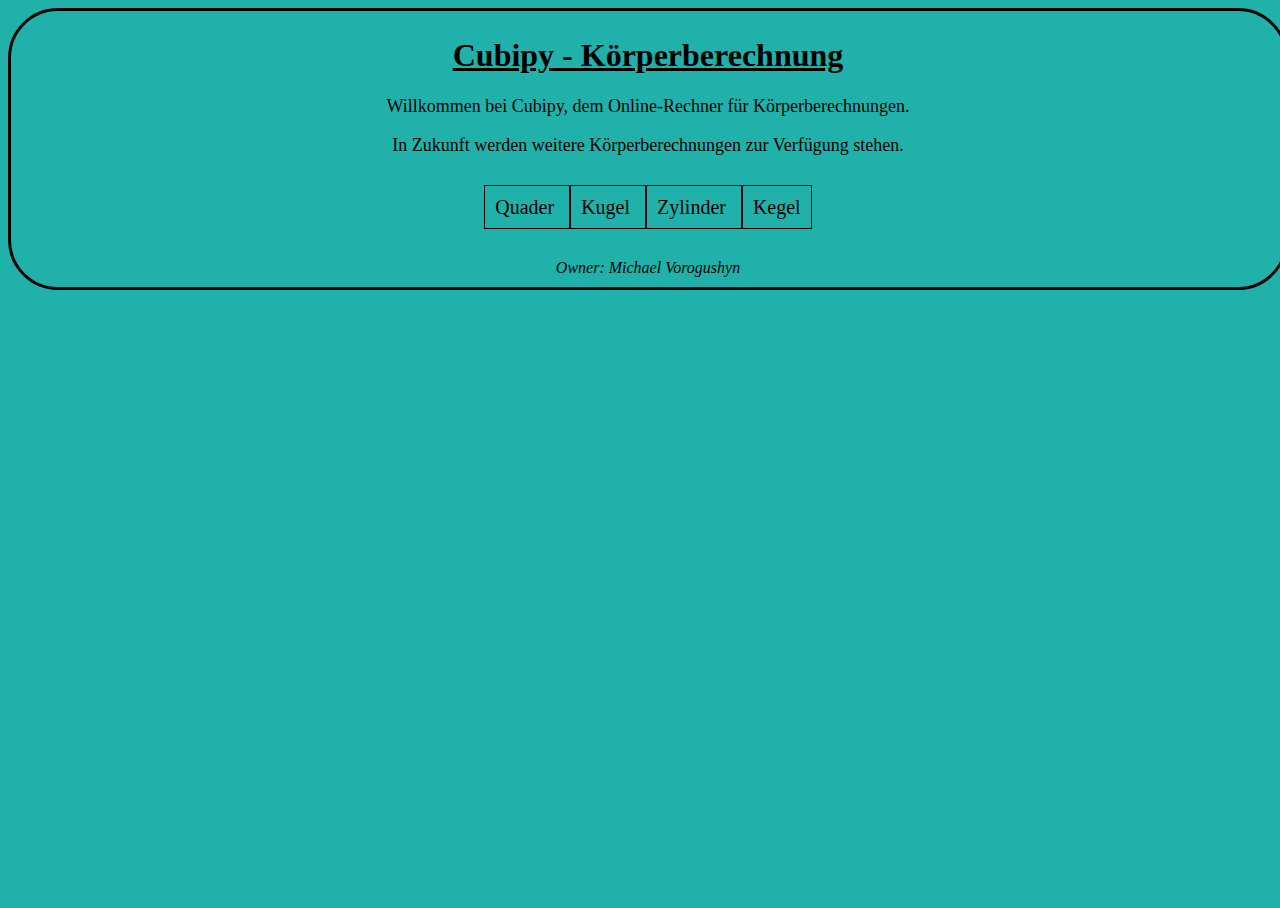
==== index.html @ 8868f243 "Merge branch 'main' into truemain" ====
<!DOCTYPE html>
<html>

  <head>
    <meta charset="utf-8">
    <meta name="viewport" content="width=device-width">
    <title>Cubipy</title>
    <link href="style.css" rel="stylesheet" type="text/css" />
  </head>

  <body>
    <div id="body">
      <h1>Cubipy - Körperberechnung</h1>

      <p id="introText">Willkommen bei Cubipy, dem Online-Rechner für Körperberechnungen.</p>
      <p id="introText">In Zukunft werden weitere Körperberechnungen zur Verfügung stehen.</p>

      <ul>
        <li>
          <a href="quader.html">Quader</a>
        </li>
        <li>
          <a href="kugel.html">Kugel</a>
        </li>
        <li>
          <a href="zylinder.html">Zylinder</a>
        </li>
        <li>
          <a href="kegel.html">Kegel</a>
        </li>
      </ul>

      <i>Owner: Michael Vorogushyn</i>
    </div>

  </body>

</html>
---- style.css ----
html {
  height: 100%;
  width: 100%;
  text-align: center;
}

body {
  background-color: lightseagreen;
  height: 100%;
  width: 100%;
  overflow: hidden;
}

div#body {
  border: 3px solid black;
  padding: 10px;
  padding-top: 5px;
  border-radius: 50px;
}

h1 {
  text-decoration: underline;
}

p#introText {
  font-size: 18px;
}

ul {
  list-style-type: none;
  padding: 20px;
  font-size: 20px;
}

li {
  display: inline;
  padding: 10px;
  border: 1px solid black;
}

li:hover {
  background: white;
}

a {
  text-decoration: none;
  color: black;
}

input {
  padding: 5 px;
  font-size: 18px;
  border: 1px solid black;
}

div#result {
  margin-top: 20px;
  font-size: 18px;
  border: 1px solid black;
  margin-right: 30%;
  margin-left: 30%;
}

a#home {
  text-decoration: none;
  padding: 12px;
  font-size: 18px;
  color: magenta;
  border: 1px solid black;
  background: black;
}
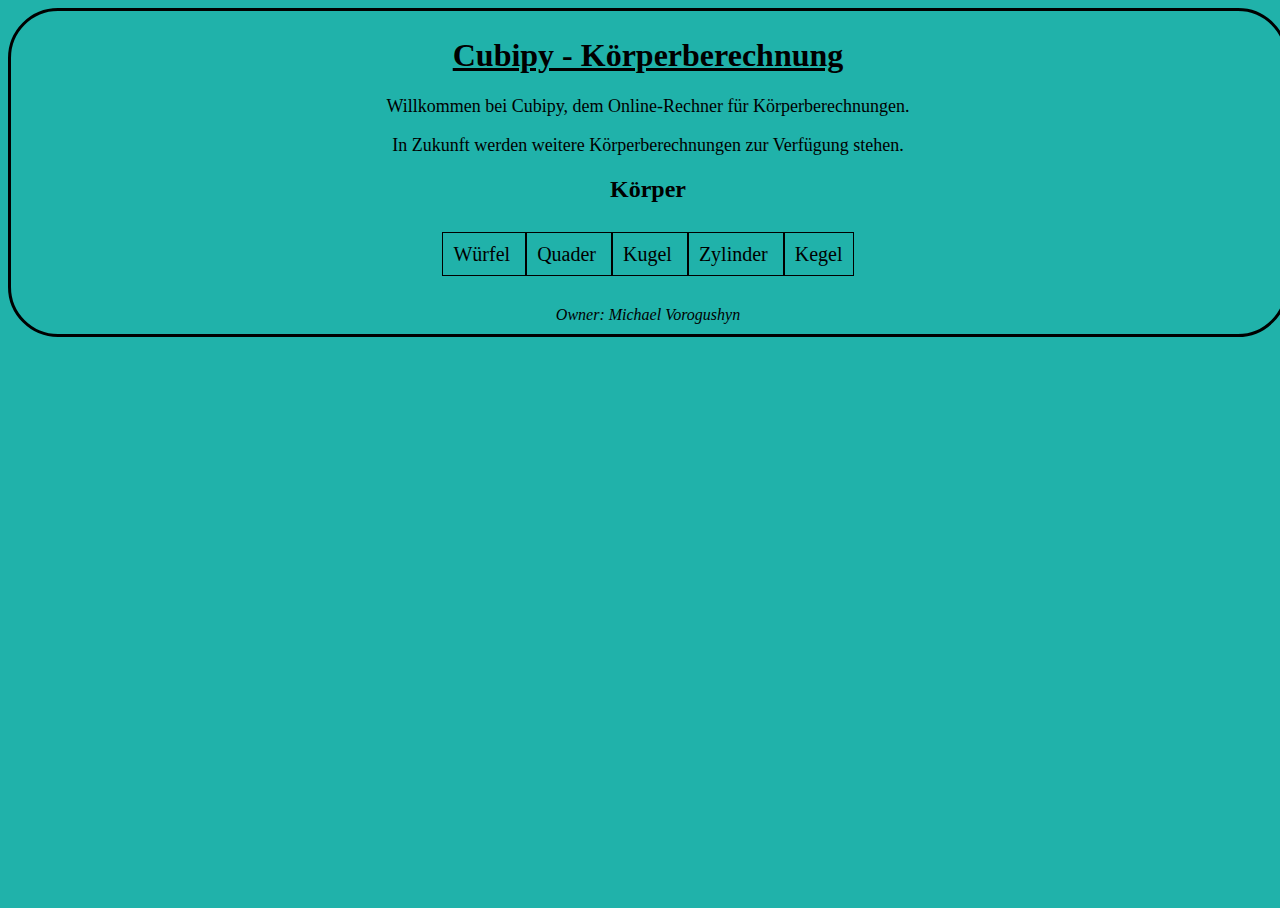
==== commit b7aed785: "added cube" ====
--- a/index.html
+++ b/index.html
@@ -15,19 +15,33 @@
       <p id="introText">Willkommen bei Cubipy, dem Online-Rechner für Körperberechnungen.</p>
       <p id="introText">In Zukunft werden weitere Körperberechnungen zur Verfügung stehen.</p>
 
+
+      <h2>Körper</h2>
       <ul>
-        <li>
-          <a href="quader.html">Quader</a>
-        </li>
-        <li>
-          <a href="kugel.html">Kugel</a>
-        </li>
-        <li>
-          <a href="zylinder.html">Zylinder</a>
-        </li>
-        <li>
-          <a href="kegel.html">Kegel</a>
-        </li>
+        <a href="würfel.html">
+          <li>
+            Würfel
+          </li>
+        <a href="quader.html">
+          <li>
+            Quader
+          </li>
+        </a>
+        <a href="kugel.html">
+          <li>
+            Kugel
+          </li>
+        </a>
+        <a href="zylinder.html">
+          <li>
+            Zylinder
+          </li>
+        </a>
+        <a href="kegel.html">
+          <li>
+            Kegel
+          </li>
+        </a>        
       </ul>
 
       <i>Owner: Michael Vorogushyn</i>
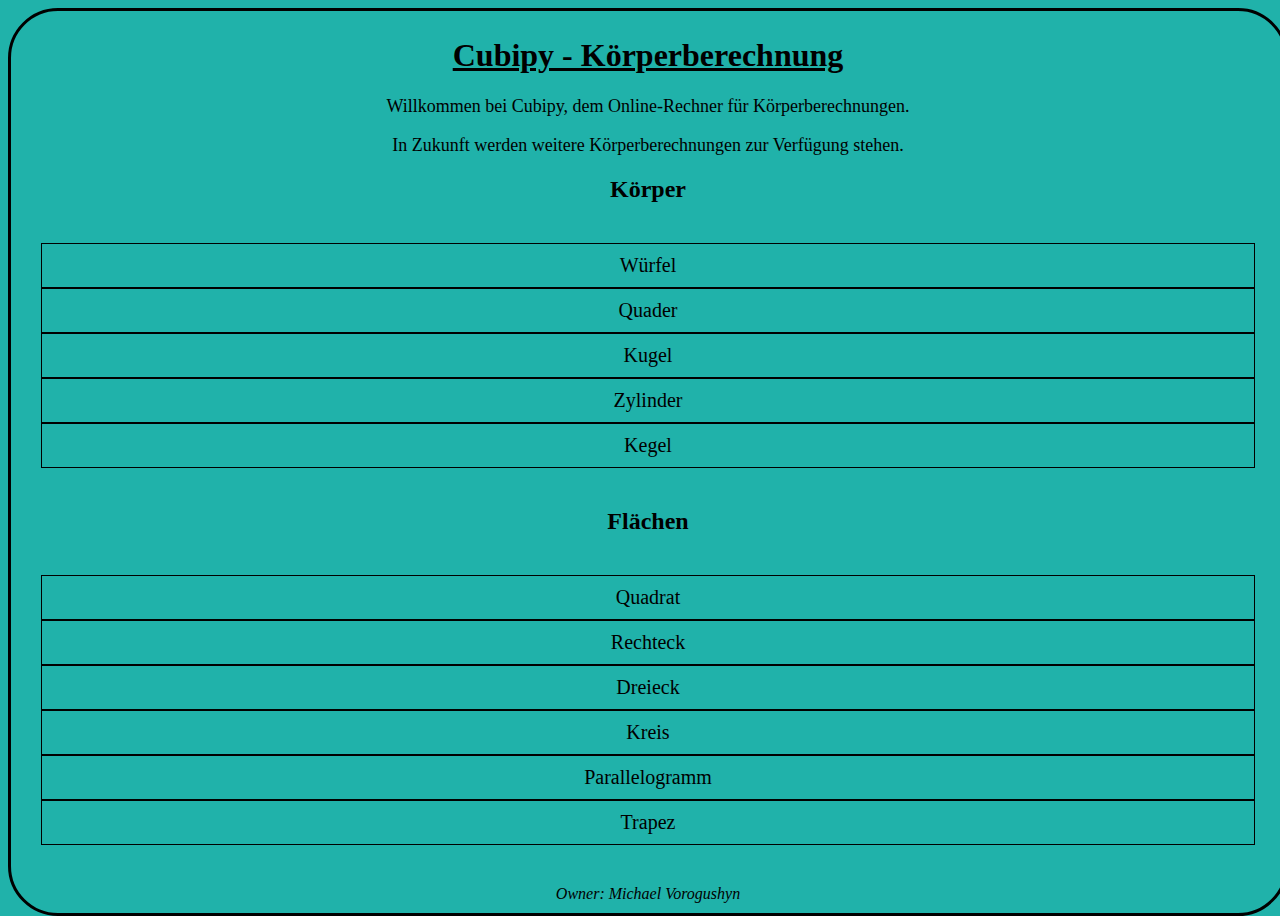
==== commit 05e22236: "added kreis und quadrat" ====
--- a/index.html
+++ b/index.html
@@ -18,32 +18,66 @@
 
       <h2>Körper</h2>
       <ul>
-        <a href="würfel.html">
+        <a href="bodies/würfel.html">
           <li>
             Würfel
           </li>
-        <a href="quader.html">
+        <a href="bodies/quader.html">
           <li>
             Quader
           </li>
         </a>
-        <a href="kugel.html">
+        <a href="bodies/kugel.html">
           <li>
             Kugel
           </li>
         </a>
-        <a href="zylinder.html">
+        <a href="bodies/zylinder.html">
           <li>
             Zylinder
           </li>
         </a>
-        <a href="kegel.html">
+        <a href="bodies/kegel.html">
           <li>
             Kegel
           </li>
         </a>        
       </ul>
 
+      <h2>Flächen</h2>
+      <ul>
+        <a href="shapes/quadrat.html">
+          <li>
+            Quadrat
+          </li>
+        </a>
+        <a href="surfaces/rechteck.html">
+          <li>
+            Rechteck
+          </li>
+        </a>
+        <a href="surfaces/dreieck.html">
+          <li>
+            Dreieck
+          </li>
+        </a>
+        <a href="surfaces/kreis.html">
+          <li>
+            Kreis
+          </li>
+        </a>
+        <a href="surfaces/parallelogramm.html">
+          <li>
+            Parallelogramm
+          </li>
+        </a>
+        <a href="surfaces/trapez.html">
+          <li>
+            Trapez
+          </li>
+        </a>
+      </ul>
+      
       <i>Owner: Michael Vorogushyn</i>
     </div>
 
--- a/style.css
+++ b/style.css
@@ -33,7 +33,7 @@
 }
 
 li {
-  display: inline;
+  display: block;
   padding: 10px;
   border: 1px solid black;
 }
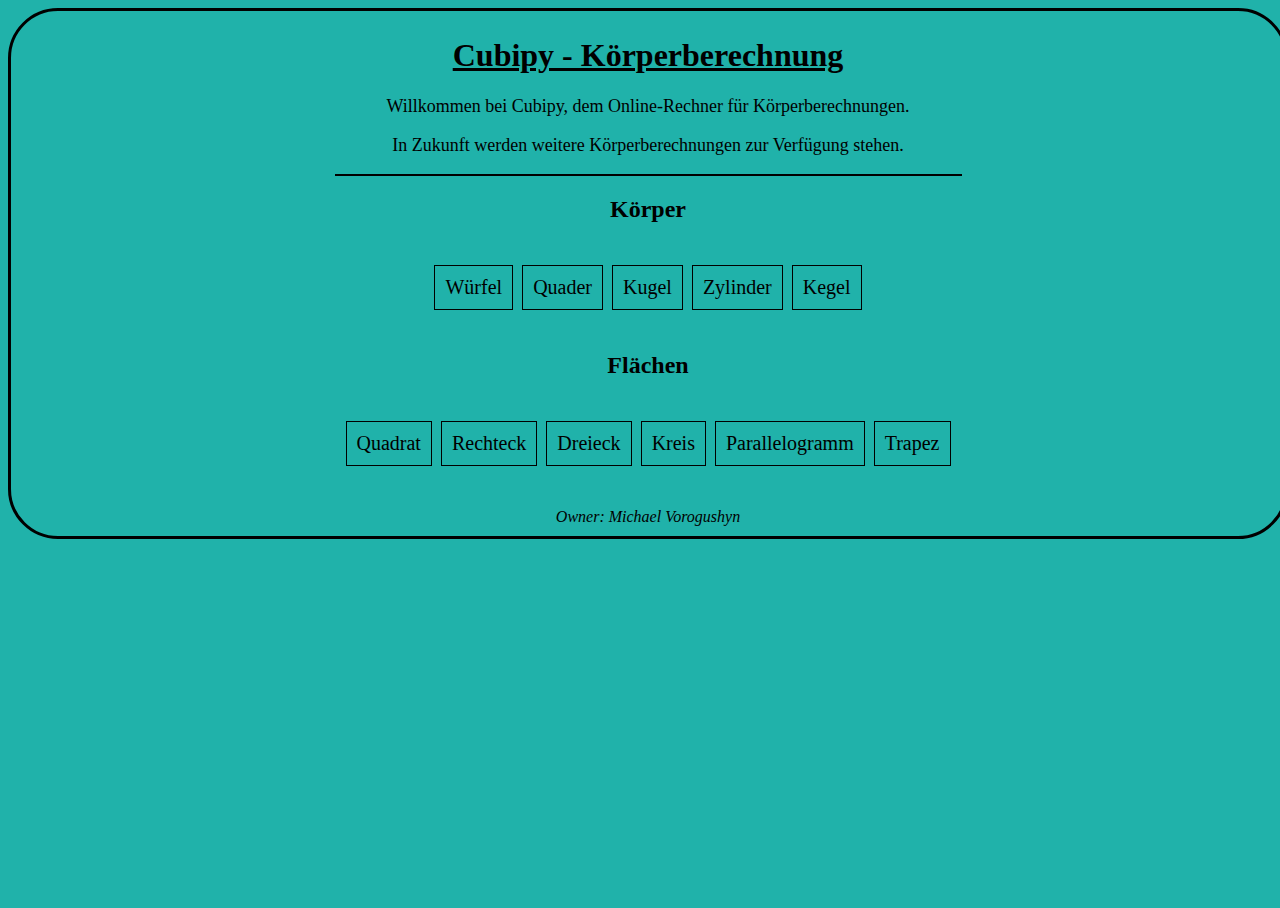
==== commit f484a9b5: "added pictures" ====
--- a/index.html
+++ b/index.html
@@ -15,6 +15,7 @@
       <p id="introText">Willkommen bei Cubipy, dem Online-Rechner für Körperberechnungen.</p>
       <p id="introText">In Zukunft werden weitere Körperberechnungen zur Verfügung stehen.</p>
 
+      <hr>
 
       <h2>Körper</h2>
       <ul>
@@ -51,27 +52,27 @@
             Quadrat
           </li>
         </a>
-        <a href="surfaces/rechteck.html">
+        <a href="shapes/rechteck.html">
           <li>
             Rechteck
           </li>
         </a>
-        <a href="surfaces/dreieck.html">
+        <a href="shapes/dreieck.html">
           <li>
             Dreieck
           </li>
         </a>
-        <a href="surfaces/kreis.html">
+        <a href="shapes/kreis.html">
           <li>
             Kreis
           </li>
         </a>
-        <a href="surfaces/parallelogramm.html">
+        <a href="shapes/parallelogramm.html">
           <li>
             Parallelogramm
           </li>
         </a>
-        <a href="surfaces/trapez.html">
+        <a href="shapes/trapez.html">
           <li>
             Trapez
           </li>
@@ -83,4 +84,5 @@
 
   </body>
 
-</html>+</html>
+
--- a/style.css
+++ b/style.css
@@ -8,7 +8,7 @@
   background-color: lightseagreen;
   height: 100%;
   width: 100%;
-  overflow: hidden;
+  overflow: hidden-scroll;
 }
 
 div#body {
@@ -26,6 +26,13 @@
   font-size: 18px;
 }
 
+hr {
+  width: 50%;
+  height: 2px;
+  background: black;
+  border: black;
+}
+
 ul {
   list-style-type: none;
   padding: 20px;
@@ -33,9 +40,10 @@
 }
 
 li {
-  display: block;
+  display: inline-block;
   padding: 10px;
   border: 1px solid black;
+  margin: 2px;
 }
 
 li:hover {
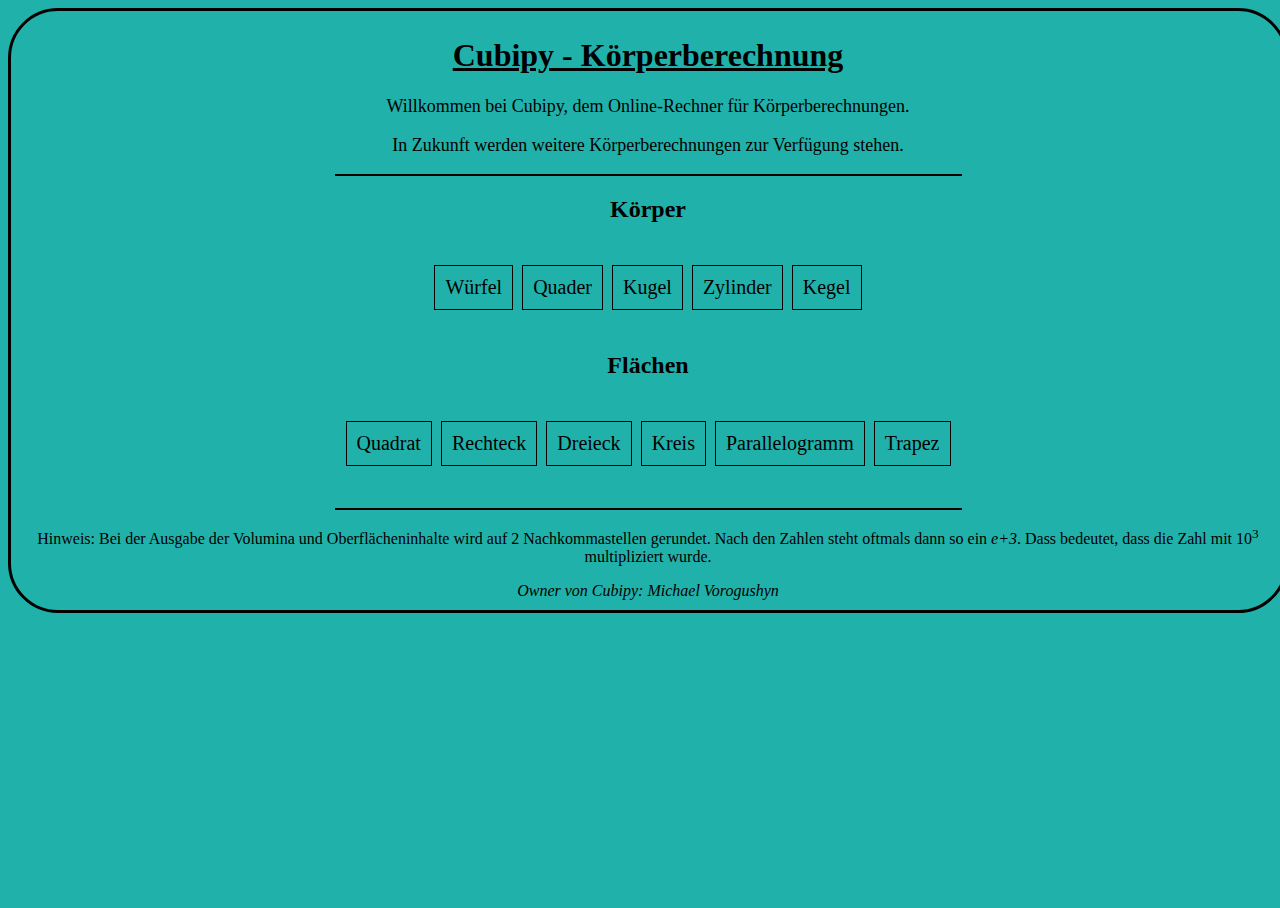
==== commit 7f0d68ef: "make the rounding of the solutions right" ====
--- a/index.html
+++ b/index.html
@@ -79,7 +79,15 @@
         </a>
       </ul>
       
-      <i>Owner: Michael Vorogushyn</i>
+      <hr>
+
+      <footer>
+        <p>
+          Hinweis: Bei der Ausgabe der Volumina und Oberflächeninhalte wird auf 2 Nachkommastellen gerundet. Nach den Zahlen steht oftmals
+          dann so ein <i>e+3</i>. Dass bedeutet, dass die Zahl mit 10<sup>3</sup> multipliziert wurde.
+        </p>
+        <i>Owner von Cubipy: Michael Vorogushyn</i>
+      </footer>
     </div>
 
   </body>
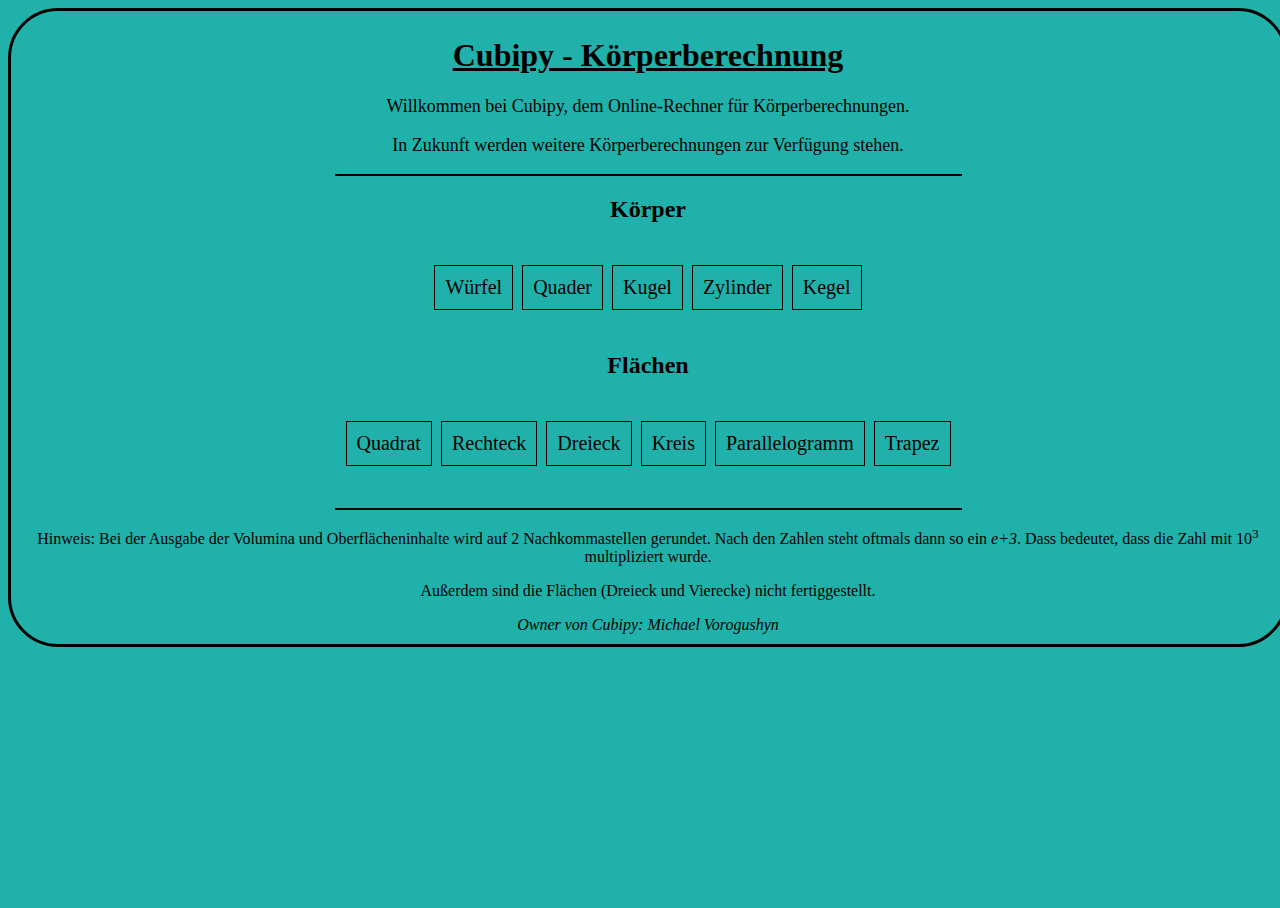
==== commit a962a526: "finished it" ====
--- a/index.html
+++ b/index.html
@@ -86,6 +86,9 @@
           Hinweis: Bei der Ausgabe der Volumina und Oberflächeninhalte wird auf 2 Nachkommastellen gerundet. Nach den Zahlen steht oftmals
           dann so ein <i>e+3</i>. Dass bedeutet, dass die Zahl mit 10<sup>3</sup> multipliziert wurde.
         </p>
+        <p>
+          Außerdem sind die Flächen (Dreieck und Vierecke) nicht fertiggestellt.
+        </p>
         <i>Owner von Cubipy: Michael Vorogushyn</i>
       </footer>
     </div>
